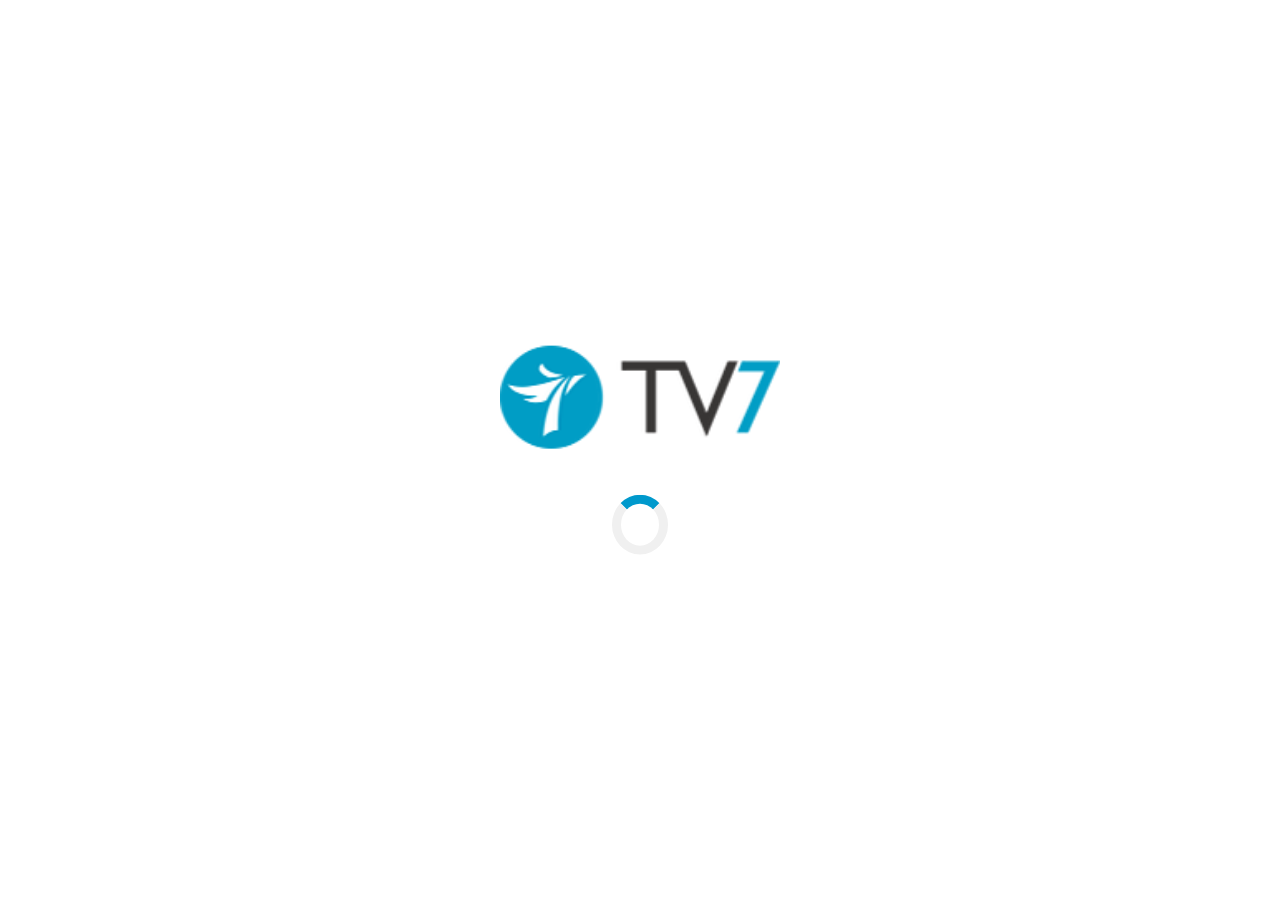
==== index.html @ 6f26e53a "Initial version." ====
<!DOCTYPE html>
<html>
	<head>
	    <title>TV7</title>
	    
		<link rel="stylesheet" type="text/css" href="css/index.css"/>
		
		<script type="text/javascript" src="util/constants.js"></script>
		<script type="text/javascript" src="js/index.js"></script>
	</head>
	<body class="body">
		<div class="contentContainer">
			<img class="loadLogo" src="images/logo.png" alt="tv7" />
			<div class="busyLoader"></div>
		</div>
	</body>
</html>
---- css/index.css ----
.body {
	margin: 0;
	padding: 0;
	background-color: white;
}

.contentContainer {
	position: absolute;
    top: 50%;
    left: 50%;
	transform: translate(-50%, -50%);
}

.loadLogo {
	width: 280px;
}

.busyLoader {
	border: 9px solid #f0f0f0;
	border-radius: 50%;
	border-top: 9px solid #0099CC;
	width: 38px;
	height: 42px;
    margin: 42px auto 0 auto;
	animation: spinner 2s linear infinite;
}

@keyframes spinner {
	0% { 
		transform: rotate(0deg); 
	}
	100% { 
		transform: rotate(360deg); 
	}
}
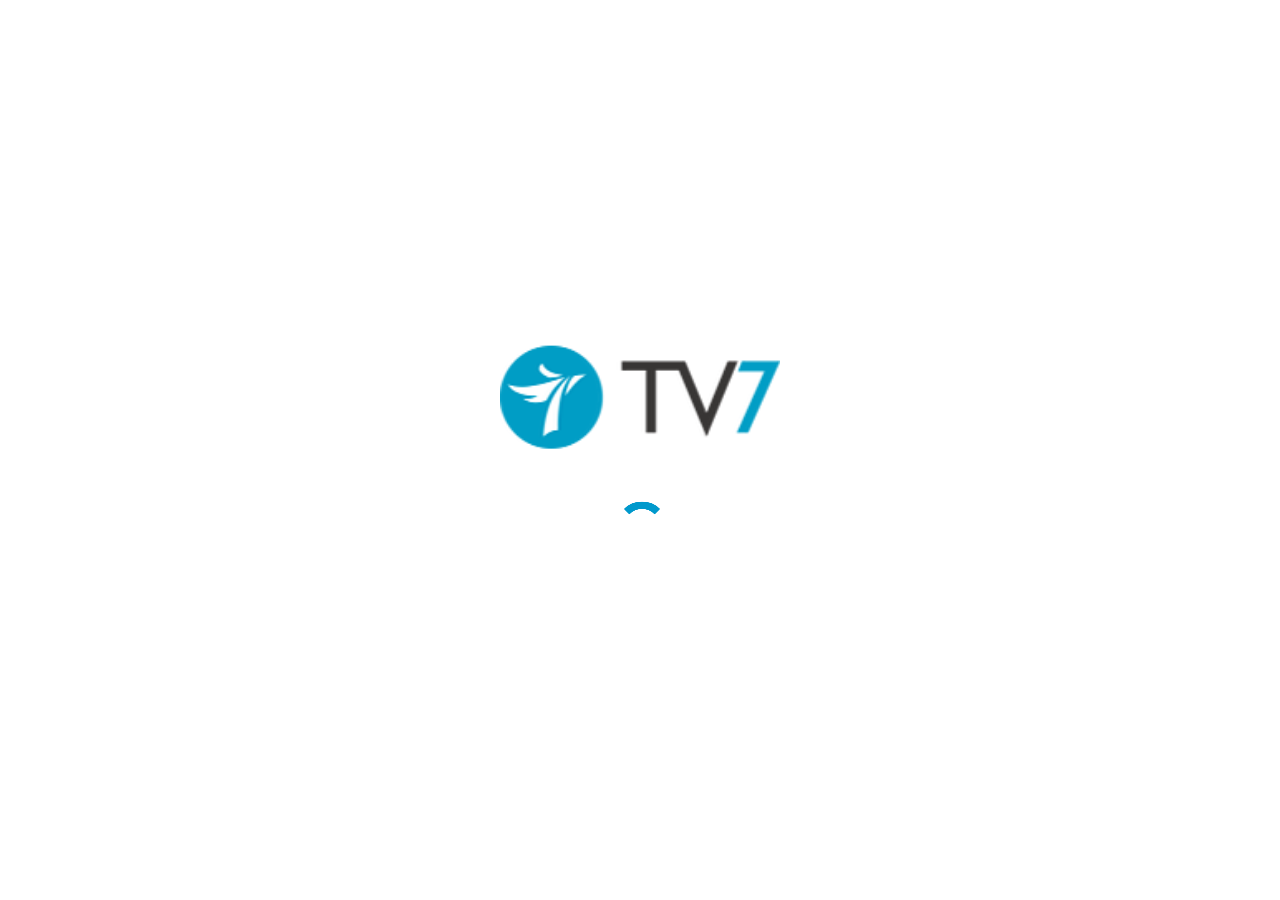
==== commit b5cbd035: "Changed CSS spinner." ====
--- a/index.html
+++ b/index.html
@@ -11,7 +11,7 @@
 	<body class="body">
 		<div class="contentContainer">
 			<img class="loadLogo" src="images/logo.png" alt="tv7" />
-			<div class="busyLoader"></div>
+			<div class="busyLoader"><div></div><div></div><div></div><div></div></div>
 		</div>
 	</body>
 </html>
--- a/css/index.css
+++ b/css/index.css
@@ -9,27 +9,58 @@
     top: 50%;
     left: 50%;
 	transform: translate(-50%, -50%);
+	-webkit-transform: translate(-50%, -50%);
+	-moz-transform: translate(-50%, -50%);
 }
 
 .loadLogo {
 	width: 280px;
 }
 
+/*
+	loading.io CSS spinner: https://loading.io/css/
+*/
 .busyLoader {
-	border: 9px solid #f0f0f0;
-	border-radius: 50%;
-	border-top: 9px solid #0099CC;
-	width: 38px;
-	height: 42px;
-    margin: 42px auto 0 auto;
-	animation: spinner 2s linear infinite;
+	position: relative;
+	width: 60px;
+	height: 60px;
+	margin: 42px auto 0 auto;
 }
 
-@keyframes spinner {
-	0% { 
-		transform: rotate(0deg); 
+.busyLoader div {
+	box-sizing: border-box;
+	display: block;
+	position: absolute;
+	width: 50px;
+	height: 50px;
+	margin: 7px;
+	border: 7px solid #0099CC;
+	border-radius: 50%;
+	animation: busyLoader 1.2s cubic-bezier(0.5, 0, 0.5, 1) infinite;
+	border-color: #0099CC transparent transparent transparent;
+}
+
+.busyLoader div:nth-child(1) {
+	animation-delay: -0.45s;
+}
+
+.busyLoader div:nth-child(2) {
+	animation-delay: -0.3s;
+}
+
+.busyLoader div:nth-child(3) {
+	animation-delay: -0.15s;
+}
+
+@keyframes busyLoader {
+	0% {
+	  transform: rotate(0deg);
+	  -webkit-transform: rotate(0deg); 
+	  -moz-transform: rotate(0deg); 
 	}
-	100% { 
-		transform: rotate(360deg); 
+	100% {
+	  transform: rotate(360deg);
+	  -webkit-transform: rotate(360deg); 
+	  -moz-transform: rotate(360deg); 
 	}
 }
